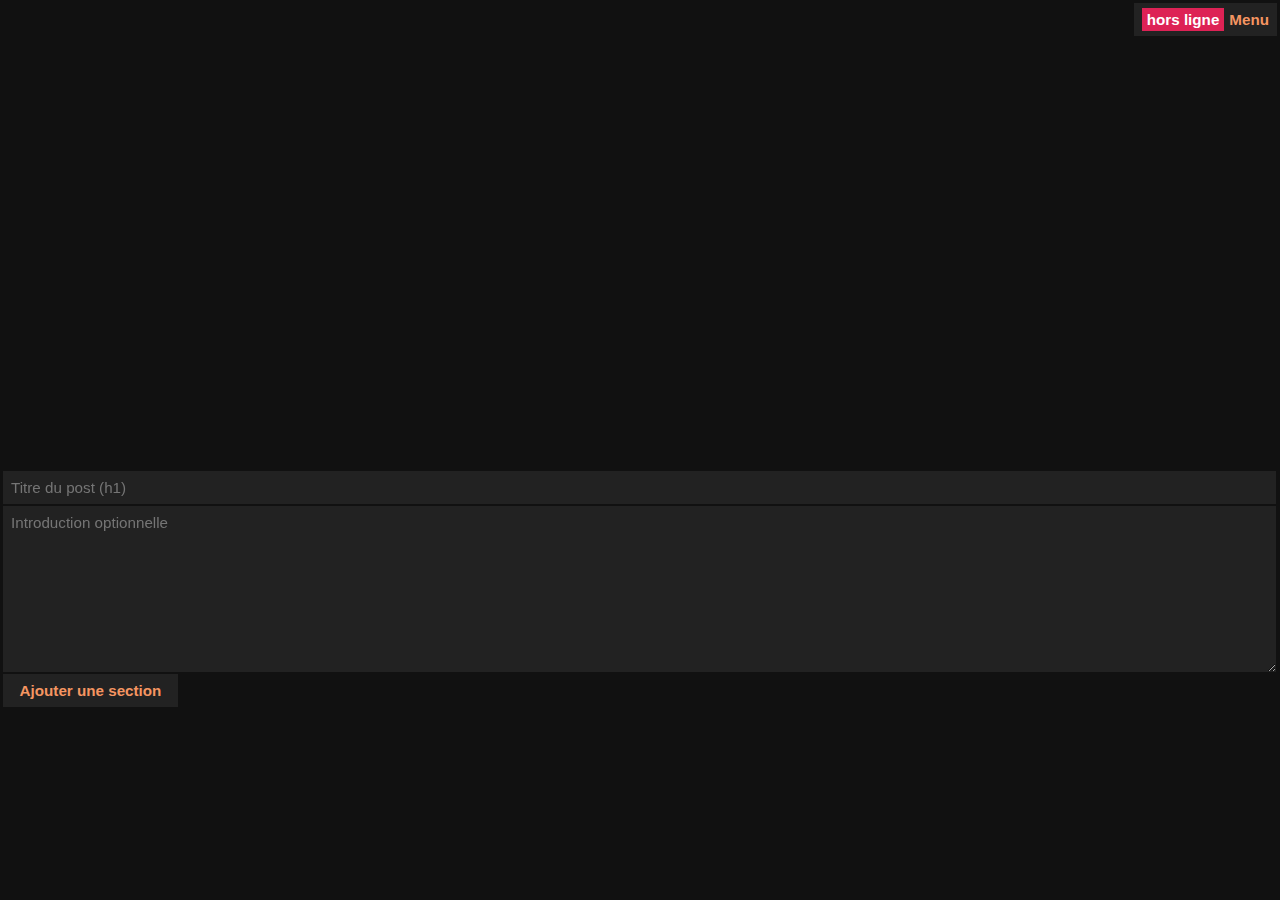
==== dev/index.html @ e963db6e "Split project into two directories, first for dev (sources), second for prod (mifinied)." ====
<!DOCTYPE html>
<html>
<head>
	<link rel="icon" href="./app/img/words-matter-favicon.png" />
	<link rel="stylesheet" type="text/css" href="./app/css/style.css" />
	<meta charset="utf-8" />
	<meta name="viewport" content="width=device-width, initial-scale=1.0, shrink-to-fit=no" />
	<title>WordsMatter</title>
</head>
<body id="text-matters" class="dark">
	<script src="./app/js/config.js"></script>
	<script src="./app/js/functions.js"></script>
	<script src="./app/js/start.js"></script>
</body><!-- comment -->
</html>
---- dev/app/css/style.css ----
/* main containers */

	body {
		align-items: center;
		background-color: var(--color3);
		display: flex;
		font-family: Arial, Helvetica, Liberation Sans, FreeSans, sans-serif;
		font-size: 0.95em;
		justify-content: center;
		margin: 0;
		position: fixed;
		width: 100%;
		--color1: #234;
		--color2: #F59561;
		--color4: #eee;
		--color3: #fff;
		--color5: #222;
	}
	.dark {
		--color1: #F59561;
		--color2: #234;
		--color3: #111;
		--color4: #222;
		--color5: #fff;
	}
	main {
		box-sizing: border-box;
		display: grid;
		gap: 2px;
		grid-template-rows: auto 1fr 1fr;
		max-width: 1280px;
		min-width: 360px;
		padding: 2px;
		width: 100%;
	}
	article {
		color: var(--color5);
		display: flex;
		flex-direction: column;
		overflow-y: scroll;
		padding-right: 1px;
		scroll-behavior: smooth;
	}
	article, textarea {
		scrollbar-color: var(--color1) var(--color4);
		scrollbar-width: thin;
	}
	#output {
		background-color: var(--color3);
		margin-left: 1px;
		padding: 0 10px;
	}

/* common */

	a { 
		color: var(--color1);
	}
	img {
		display: block;
		margin: auto;
		max-width: 100%;
	}
	figcaption { 
		text-align: center;
	}

/* dial */

	#dial {
		color: var(--color5);
		max-height: 85vh;
		max-width: 560px;
		overflow-y: auto;
		padding: 10px;
		position: absolute;
		width: 85%;
		z-index: 2;
	}
	#bt-close-dial {
		display: block;
		margin-left: auto;
	}
	.g::before {
		color: #8d2;
		content: "✔ ";
	}
	.b::before {
		color: #d25;
		content: "✘ ";
	}
	.a::before {
		color:#ffa500;
		content:  "!";
		font-weight: bold;
	}

/* navigation and interface */

	nav { 
		display: flex;
		justify-content: flex-end;
	}
	#bt-open-menu::before {
		color: #fff;
		content: "";
		margin-right: 5px;
		padding: 3px 5px;
	}
	#bt-open-menu::before {
		background-color: 	#d25;
		content:  "hors ligne";
	}
	#bt-open-menu.online::before {
		background-color: #8d2;
		content:  "en ligne";
	}
	#nav-container {
		background-color: var(--color3);
		position: fixed;
	}
	.input-section {
		display: grid;
		grid-template-areas:
		"title title title" 
		"but but content"
		"but but content"
		"but but content"
		"but but content"
		"but but content"
		"but but content";
		grid-template-columns: repeat(2, 40px) 1fr;
	}
	button, input, textarea, #label-open-file {
		background-color: var(--color4);
		border:  none;
		color: var(--color5);
		font-family: inherit;
		font-size: 1em;
		margin: 1px;
		padding: 8px;
	}
	button, #label-open-file  {
		color: var(--color1);
		font-weight: bold;
	}
	.draft::after {
		color: #ffa500;
		content:  " (brouillon)";
		font-weight: normal;
	}
	.release::after {
		color: #8d2;
		content:  " (publié)";
		font-weight: normal;
	}
	.nav-button {
		display: block;
		text-align: right;
		width: 250px;
	}
	 #label-open-file {
	 	width: initial;
	 }
	.disabled {
	 	display: none;
	}
	#input-open-file {		
		display: block;
		height: 34px;
		margin: -8px 0 0 -8px;
		opacity: 0;
		padding: 0;
		position: absolute;
		width: 250px;
	}
	#posts-list button {
		text-align: left;
	}
	#posts-list {
		padding-left: 0;
		display: grid;
	}
	#posts-list li {
		display: flex;
	}
	button:not(.danger):hover, #label-open-file:hover { 
		background-color: var(--color1);
		color: var(--color4);
	}
	.dark button:not(.danger):hover, .dark #label-open-file:hover { 
		background-color: var(--color2);
		color: var(--color1);
	}
	.danger {
		background-color: #f33;
		color: #fff;
		opacity: 0.85;
	}
	.danger:hover {
		opacity: 1;
	}
	#bt-add-section {
		width: 175px;
	}
	textarea {
		grid-area: content;
		min-height: 150px; 
		resize: vertical;
	}
	section input { 
		grid-area: title;
	}
	article label {
		left: -9999px;
		position: absolute;
	}
	#dial label, #dial input, #dial textarea {
		display: block;
		margin: 10px 0;
		width:  100%;
		box-sizing: border-box;
	}
	#raw-data {
		color: var(--color1);
	}
	.hidden { 
		transform: scale(0);
	}

/* media queries */

	@media screen and (min-width: 768px) {
	
		#bt-set-width {
			display: block !important;
		}
	
	}
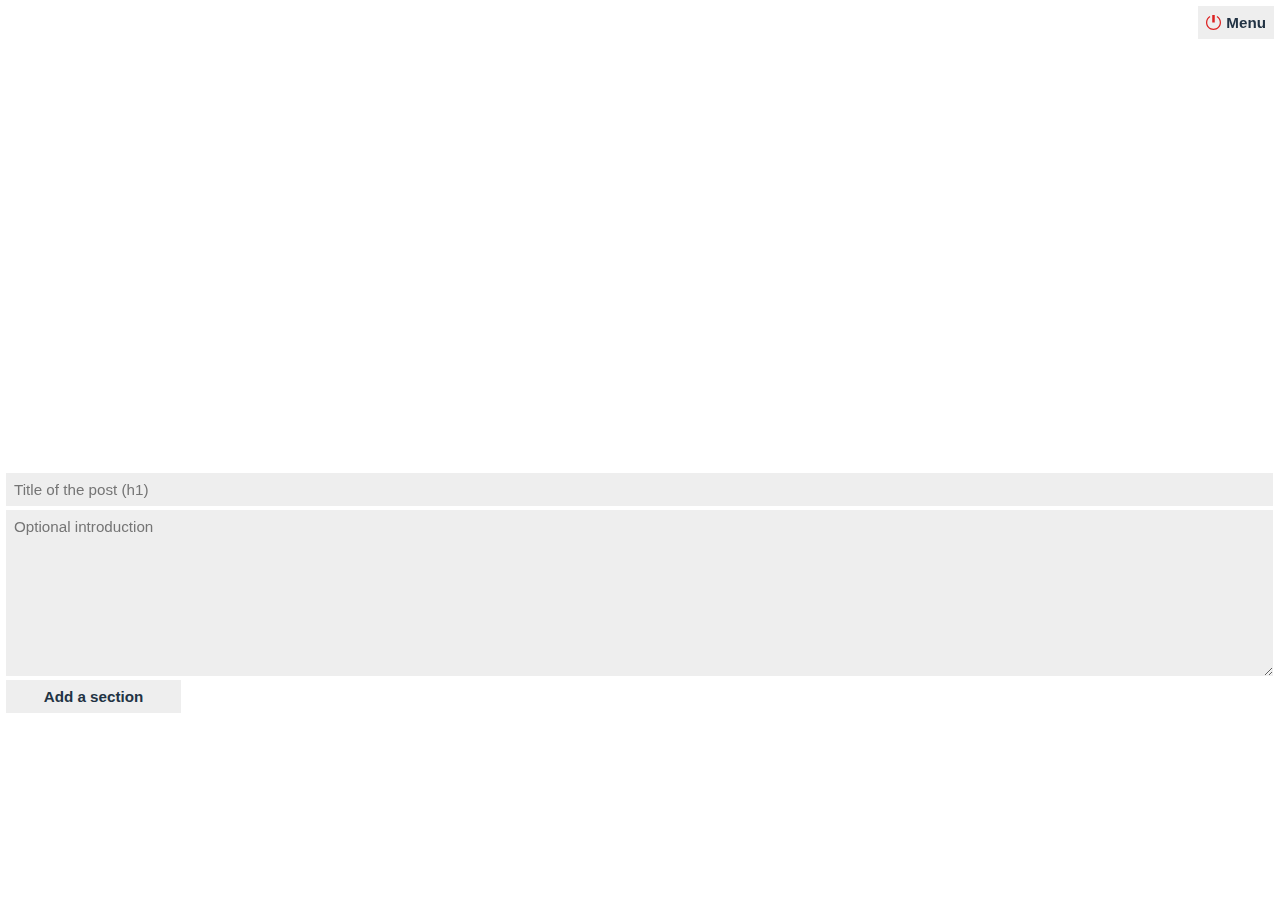
==== commit c36ecf2c: "Add auto restore width pref when WordsMatter is reloaded." ====
--- a/dev/index.html
+++ b/dev/index.html
@@ -7,7 +7,7 @@
 	<meta name="viewport" content="width=device-width, initial-scale=1.0, shrink-to-fit=no" />
 	<title>WordsMatter</title>
 </head>
-<body id="text-matters" class="dark">
+<body id="text-matters">
 	<script src="./app/js/config.js"></script>
 	<script src="./app/js/functions.js"></script>
 	<script src="./app/js/start.js"></script>
--- a/dev/app/css/style.css
+++ b/dev/app/css/style.css
@@ -1,124 +1,195 @@
-/* main containers */
+/* --- main containers --- */
 
 	body {
+		--bad-color: #d22;
+		--color1: #234;
+		--color2: #F59561;
+		--color3: #fff;
+		--color4: #eee;
+		--color5: #222;
+		--good-color: #282;
 		align-items: center;
 		background-color: var(--color3);
-		display: flex;
-		font-family: Arial, Helvetica, Liberation Sans, FreeSans, sans-serif;
+		color: var(--color5);
+		display: flex;
+		font-family: "Arial", "Helvetica", "Liberation Sans", "FreeSans", "sans-serif";
 		font-size: 0.95em;
 		justify-content: center;
 		margin: 0;
 		position: fixed;
 		width: 100%;
-		--color1: #234;
-		--color2: #F59561;
-		--color4: #eee;
-		--color3: #fff;
-		--color5: #222;
-	}
+	}
+	
+	/* Overwrite color scheme. Applied on body. */
 	.dark {
+		--bad-color: #f33;
 		--color1: #F59561;
 		--color2: #234;
 		--color3: #111;
 		--color4: #222;
 		--color5: #fff;
-	}
+		--good-color: #3f3;
+	}
+
+	/* Hide unusable features. Applied on body. */
+	.online-required, .ws-require {
+		display: none !important;
+	}
+
+	/* Reveal usable features. Applied on elements. */
+	.online .online-required, .ws-available .ws-required {
+		display: block !important;
+	}
+
 	main {
 		box-sizing: border-box;
 		display: grid;
 		gap: 2px;
 		grid-template-rows: auto 1fr 1fr;
-		max-width: 1280px;
 		min-width: 360px;
-		padding: 2px;
+		padding: 1px;
 		width: 100%;
 	}
+
+	/* Limit width. Applied on main. */
+	.mw360 { max-width: 360px; }
+	.mw540 { max-width: 540px; }
+	.mw768 { max-width: 768px; }
+	.mw1024 { max-width: 1024px; }
+	.mw1280 { max-width: 1280px; }
+	
+
 	article {
-		color: var(--color5);
 		display: flex;
 		flex-direction: column;
 		overflow-y: scroll;
 		padding-right: 1px;
 		scroll-behavior: smooth;
 	}
-	article, textarea {
+	
+	article, 
+	textarea {
 		scrollbar-color: var(--color1) var(--color4);
 		scrollbar-width: thin;
 	}
+
 	#output {
 		background-color: var(--color3);
 		margin-left: 1px;
 		padding: 0 10px;
 	}
 
-/* common */
+/* --- shared --- */
 
 	a { 
 		color: var(--color1);
 	}
+
 	img {
 		display: block;
 		margin: auto;
-		max-width: 100%;
-	}
+		width: 100%;
+	}
+
 	figcaption { 
 		text-align: center;
 	}
 
-/* dial */
+/* --- notice (simple message) --- */
+
+	#notice {
+		background-color: var(--color3);
+		box-sizing: border-box;
+		font-weight: bold;
+		left: 0;
+		margin: 0;
+		padding: 10px;
+		position: fixed;
+		right: 0;
+		text-align: center;
+		top: 0;
+		transform: translateY(-300px);
+		transition: transform 0.275s ease;
+		z-index: 2;
+	}
+
+	#notice.visible { 
+		transform: initial;
+	}
+
+	/* Positive messages. */
+	#notice.good::before {
+		color: var(--good-color);
+		content: "✔ ";
+	}
+
+	/* Negative messages. */
+	#notice.bad::before {
+		color: var(--bad-color);
+		content: "✘ ";
+	}
+
+/* --- dial (action required) --- */
 
 	#dial {
 		color: var(--color5);
 		max-height: 85vh;
-		max-width: 560px;
+		max-width: 500px;
 		overflow-y: auto;
 		padding: 10px;
 		position: absolute;
+		transform: scale(0);
 		width: 85%;
 		z-index: 2;
 	}
-	#bt-close-dial {
+
+	#dial.visible { 
+		transform: initial;
+	}
+
+	#dial>div {
+		border-top: solid 1px var(--color1);
+		margin-top: 10px;
+	}
+
+	#dial>button {
 		display: block;
 		margin-left: auto;
 	}
-	.g::before {
-		color: #8d2;
-		content: "✔ ";
-	}
-	.b::before {
-		color: #d25;
-		content: "✘ ";
-	}
-	.a::before {
-		color:#ffa500;
-		content:  "!";
-		font-weight: bold;
-	}
-
-/* navigation and interface */
+
+/* --- navigation and interface --- */
 
 	nav { 
 		display: flex;
 		justify-content: flex-end;
 	}
-	#bt-open-menu::before {
-		color: #fff;
-		content: "";
+
+	#bt-open-menu {
+		display: flex;
+		align-items: center;
+		fill: var(--bad-color);
+	}
+
+	.online #bt-open-menu { 
+		fill: var(--good-color);
+	}
+
+	#bt-open-menu svg {
+		fill: inherit;
 		margin-right: 5px;
-		padding: 3px 5px;
-	}
-	#bt-open-menu::before {
-		background-color: 	#d25;
-		content:  "hors ligne";
-	}
-	#bt-open-menu.online::before {
-		background-color: #8d2;
-		content:  "en ligne";
-	}
+		width: 15px;
+	}
+
 	#nav-container {
 		background-color: var(--color3);
 		position: fixed;
-	}
+		transform: scale(0);
+	}
+
+	.visible #nav-container {
+		transform: initial;
+	}
+
 	.input-section {
 		display: grid;
 		grid-template-areas:
@@ -131,7 +202,11 @@
 		"but but content";
 		grid-template-columns: repeat(2, 40px) 1fr;
 	}
-	button, input, textarea, #label-open-file {
+
+	button, 
+	input, 
+	textarea, 
+	#label-open-file {
 		background-color: var(--color4);
 		border:  none;
 		color: var(--color5);
@@ -140,31 +215,36 @@
 		margin: 1px;
 		padding: 8px;
 	}
-	button, #label-open-file  {
+
+	button, 
+	#label-open-file  {
 		color: var(--color1);
+		cursor: pointer;
 		font-weight: bold;
 	}
+
 	.draft::after {
 		color: #ffa500;
 		content:  " (brouillon)";
 		font-weight: normal;
 	}
+
 	.release::after {
-		color: #8d2;
+		color: var(--good-color);
 		content:  " (publié)";
 		font-weight: normal;
 	}
+
 	.nav-button {
 		display: block;
 		text-align: right;
 		width: 250px;
 	}
-	 #label-open-file {
-	 	width: initial;
-	 }
-	.disabled {
-	 	display: none;
-	}
+
+	#label-open-file {
+		width: initial;
+	}
+
 	#input-open-file {		
 		display: block;
 		height: 34px;
@@ -172,42 +252,55 @@
 		opacity: 0;
 		padding: 0;
 		position: absolute;
+		top: -45px;
 		width: 250px;
 	}
+
 	#posts-list button {
 		text-align: left;
 	}
+
 	#posts-list {
 		padding-left: 0;
 		display: grid;
 	}
+
 	#posts-list li {
 		display: flex;
 	}
-	button:not(.danger):hover, #label-open-file:hover { 
+
+	button:not(.danger):hover, 
+	#label-open-file:hover { 
 		background-color: var(--color1);
 		color: var(--color4);
 	}
-	.dark button:not(.danger):hover, .dark #label-open-file:hover { 
+
+	.dark button:not(.danger):hover, 
+	.dark #label-open-file:hover { 
 		background-color: var(--color2);
 		color: var(--color1);
 	}
+	
 	.danger {
-		background-color: #f33;
+		background-color: var(--bad-color);
 		color: #fff;
 		opacity: 0.85;
 	}
+
 	.danger:hover {
 		opacity: 1;
 	}
+
 	#bt-add-section {
 		width: 175px;
 	}
+
 	textarea {
 		grid-area: content;
 		min-height: 150px; 
 		resize: vertical;
 	}
+
 	section input { 
 		grid-area: title;
 	}
@@ -215,25 +308,43 @@
 		left: -9999px;
 		position: absolute;
 	}
-	#dial label, #dial input, #dial textarea {
+
+	#dial label, 
+	#dial input, 
+	#dial textarea {
 		display: block;
 		margin: 10px 0;
 		width:  100%;
 		box-sizing: border-box;
 	}
+
 	#raw-data {
 		color: var(--color1);
 	}
-	.hidden { 
+
+	#dial .hidden { 
 		transform: scale(0);
 	}
 
-/* media queries */
+/* --- media queries --- */
+
+	@media screen and (max-width: 768px) {
+		#bt-set-width {
+			display: none;
+		}
+	}
 
 	@media screen and (min-width: 768px) {
-	
+		main {
+			padding: 4px;
+		}
+		button, 
+		input, 
+		textarea, 
+		#label-open-file {
+			margin: 2px
+		}
 		#bt-set-width {
-			display: block !important;
+			display: block;
 		}
-	
 	}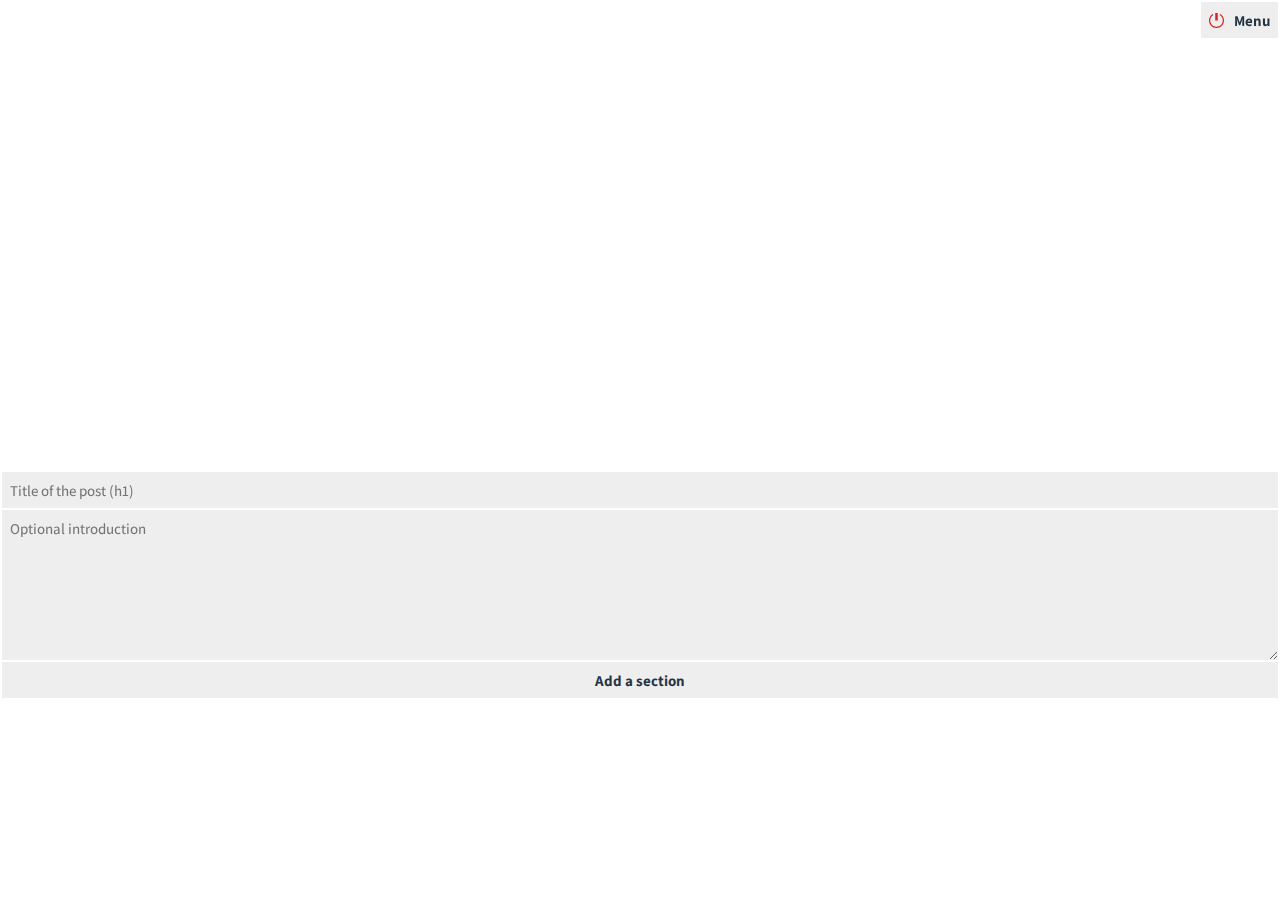
==== commit 73b2da5c: "Add custom fonts. CSS refactored. UI modified. Button Awebsome added." ====
--- a/dev/index.html
+++ b/dev/index.html
@@ -11,5 +11,5 @@
 	<script src="./app/js/config.js"></script>
 	<script src="./app/js/functions.js"></script>
 	<script src="./app/js/start.js"></script>
-</body><!-- comment -->
+</body>
 </html>--- a/dev/app/css/style.css
+++ b/dev/app/css/style.css
@@ -1,194 +1,331 @@
-/* --- main containers --- */
-
-	body {
-		--bad-color: #d22;
-		--color1: #234;
-		--color2: #F59561;
-		--color3: #fff;
-		--color4: #eee;
-		--color5: #222;
-		--good-color: #282;
-		align-items: center;
-		background-color: var(--color3);
+/* --- resources --- */
+
+	@font-face {
+		font-display: swap;
+		font-family: "Assistant";
+		src: url("../fonts/Assistant-Medium.woff2") format('woff2');
+	}
+
+	@font-face {
+		font-display: swap;
+		font-family: "Assistant";
+		src: url("../fonts/Assistant-Bold.woff2") format('woff2');
+		font-weight: bold;
+	}
+
+/* --- commons --- */
+
+	img {
+		display: block;
+		margin: auto;
+		width: 100%;
+	}
+
+	figcaption { 
+		text-align: center; 
+	}
+
+	a { 
+		color: var(--color1);
+	}
+
+	button, input, textarea, #label-open-file {
+		background-color: var(--color4);
+		border: none;
+		box-sizing: border-box;
 		color: var(--color5);
-		display: flex;
-		font-family: "Arial", "Helvetica", "Liberation Sans", "FreeSans", "sans-serif";
-		font-size: 0.95em;
-		justify-content: center;
-		margin: 0;
-		position: fixed;
-		width: 100%;
-	}
-	
-	/* Overwrite color scheme. Applied on body. */
-	.dark {
-		--bad-color: #f33;
-		--color1: #F59561;
-		--color2: #234;
-		--color3: #111;
-		--color4: #222;
-		--color5: #fff;
-		--good-color: #3f3;
-	}
-
-	/* Hide unusable features. Applied on body. */
-	.online-required, .ws-require {
-		display: none !important;
-	}
-
-	/* Reveal usable features. Applied on elements. */
-	.online .online-required, .ws-available .ws-required {
-		display: block !important;
-	}
-
-	main {
-		box-sizing: border-box;
-		display: grid;
-		gap: 2px;
-		grid-template-rows: auto 1fr 1fr;
-		min-width: 360px;
-		padding: 1px;
-		width: 100%;
-	}
-
-	/* Limit width. Applied on main. */
-	.mw360 { max-width: 360px; }
-	.mw540 { max-width: 540px; }
-	.mw768 { max-width: 768px; }
-	.mw1024 { max-width: 1024px; }
-	.mw1280 { max-width: 1280px; }
-	
+		font-family: "Assistant", sans-serif;
+		font-size: 1em;
+		margin: 1px;
+		padding: 8px;
+	}
+
+	button, #label-open-file {
+		color: var(--color1);
+		cursor: pointer;
+		font-weight: bold;
+	}
+
+	.danger {	
+		background-color: var(--bad-color);
+		color: #fff;
+	}
+
+	button:hover, #label-open-file:hover { 
+		opacity: 0.75;
+	}
+
+/* --- body --- */
+
+	/* body | body */
+
+		body {
+			--bad-color: #d22;
+			--color1: #234;
+			--color2: #F59561;
+			--color3: #fff;
+			--color4: #eee;
+			--color5: #222;
+			--good-color: #282;
+			align-items: center;
+			background-color: var(--color3);
+			color: var(--color5);
+			display: flex;
+			font-family: "Assistant", sans-serif;
+			font-size: 0.95em;
+			justify-content: center;
+			margin: 0;
+			position: fixed;
+			width: 100%;
+		}
+	
+	/* body | overwrite color scheme */
+	
+		.dark {
+			--bad-color: #f33;
+			--color1: #F59561;
+			--color2: #234;
+			--color3: #111;
+			--color4: #222;
+			--color5: #fff;
+			--good-color: #3f3;
+		}
+
+	/* body | hide unusable features. Applied on elements */
+	
+		.serv-required, .ws-require {
+			display: none !important;
+		}
+
+	/* body | reveal usable features. Applied on body and elements */
+	
+		.serv-available .serv-required, .ws-available .ws-required {
+			display: grid !important;
+		}
+
+/* --- main --- */
+
+	/* main | body */
+
+		main {
+			box-sizing: border-box;
+			display: grid;
+			gap: 2px;
+			grid-template-rows: auto 1fr 1fr;
+			min-width: 360px;
+			padding: 1px;
+			max-width: 100%;
+			transition: max-width 0.25s ease, grid-template-rows 0.25s ease;
+			width: 100%;
+		}
+
+	/* main | limit max width */
+
+		.mw1024 { max-width: 1024px; }
+		.mw1280 { max-width: 1280px; }
+		.mw360 { max-width: 360px; }
+		.mw540 { max-width: 540px; }
+		.mw768 { max-width: 768px; }
+
+/* --- nav --- */
+
+	/* nav | body */
+	
+		nav { 
+			display: flex;
+			justify-content: flex-end;
+		}
+
+		nav > div {
+			background-color: var(--color3);
+			position: fixed;
+			transform: scale(0);
+			transition: transform 0.25s ease;
+			transform-origin: top right;
+		}
+
+		nav.visible > div {
+			transform: initial;
+		}
+
+	/* nav | symbols preceding buttons */
+	
+		.nav-button span {
+			text-align: center;
+			color: var(--color5);
+			font-size: 1.25em;
+			font-weight: normal;
+		}
+
+	/* nav | buttons */
+	
+		.nav-button, #label-open-file {
+			align-items: center;
+			display: grid;
+			gap: 5px;
+			grid-template-columns: 30px auto;
+			text-align: left;
+			width: 320px;
+		}
+
+	/* nav | "Menu" button */
+	
+		nav > button {
+			display: flex;
+			align-items: center;
+		}
+
+		nav svg {
+			fill: var(--bad-color);
+			margin-right: 10px;
+			width: 15px;
+		}
+
+		.serv-available nav svg {
+			fill: var(--good-color);
+		}
+
+	/* nav | "button" import from file */
+
+		nav input {		
+			position: absolute;
+			top: -100vh;
+		}
+
+	/* nav | button Awebsome */
+	
+		.nav-button:last-of-type {
+			font-weight: normal;
+			gap: 10px;
+			grid-template-columns: 75px auto;
+			line-height: 20px;
+		}
+
+/* --- article --- */
 
 	article {
 		display: flex;
 		flex-direction: column;
-		overflow-y: scroll;
-		padding-right: 1px;
+		overflow-y: auto;
 		scroll-behavior: smooth;
-	}
-	
-	article, 
-	textarea {
 		scrollbar-color: var(--color1) var(--color4);
 		scrollbar-width: thin;
 	}
-
+	
 	#output {
 		background-color: var(--color3);
 		margin-left: 1px;
 		padding: 0 10px;
 	}
 
-/* --- shared --- */
-
-	a { 
-		color: var(--color1);
-	}
-
-	img {
-		display: block;
-		margin: auto;
-		width: 100%;
-	}
-
-	figcaption { 
-		text-align: center;
-	}
-
-/* --- notice (simple message) --- */
-
-	#notice {
-		background-color: var(--color3);
-		box-sizing: border-box;
-		font-weight: bold;
-		left: 0;
-		margin: 0;
-		padding: 10px;
-		position: fixed;
-		right: 0;
-		text-align: center;
-		top: 0;
-		transform: translateY(-300px);
-		transition: transform 0.275s ease;
-		z-index: 2;
-	}
-
-	#notice.visible { 
-		transform: initial;
-	}
-
-	/* Positive messages. */
-	#notice.good::before {
-		color: var(--good-color);
-		content: "✔ ";
-	}
-
-	/* Negative messages. */
-	#notice.bad::before {
-		color: var(--bad-color);
-		content: "✘ ";
-	}
-
-/* --- dial (action required) --- */
-
-	#dial {
-		color: var(--color5);
-		max-height: 85vh;
-		max-width: 500px;
-		overflow-y: auto;
-		padding: 10px;
-		position: absolute;
-		transform: scale(0);
-		width: 85%;
-		z-index: 2;
-	}
-
-	#dial.visible { 
-		transform: initial;
-	}
-
-	#dial>div {
-		border-top: solid 1px var(--color1);
-		margin-top: 10px;
-	}
-
-	#dial>button {
-		display: block;
-		margin-left: auto;
-	}
-
-/* --- navigation and interface --- */
-
-	nav { 
-		display: flex;
-		justify-content: flex-end;
-	}
-
-	#bt-open-menu {
-		display: flex;
-		align-items: center;
-		fill: var(--bad-color);
-	}
-
-	.online #bt-open-menu { 
-		fill: var(--good-color);
-	}
-
-	#bt-open-menu svg {
-		fill: inherit;
-		margin-right: 5px;
-		width: 15px;
-	}
-
-	#nav-container {
-		background-color: var(--color3);
-		position: fixed;
-		transform: scale(0);
-	}
-
-	.visible #nav-container {
-		transform: initial;
-	}
+/* --- #notice (simple message, no action required) --- */
+
+	/* #notice | body */
+
+		#notice {
+			background-color: var(--color3);
+			box-sizing: border-box;
+			font-weight: bold;
+			left: 0;
+			margin: 0;
+			padding: 10px;
+			position: fixed;
+			right: 0;
+			text-align: center;
+			top: 0;
+			transform: translateY(-300px);
+			transition: transform 0.25s ease;
+			z-index: 2;
+		}
+
+		#notice.visible { 
+			transform: initial;
+		}
+
+	/* #notice | positive messages */
+
+		#notice.good::before {
+			color: var(--good-color);
+			content: "✔ ";
+		}
+
+	/* #notice | negative messages */
+	
+		#notice.bad::before {
+			color: var(--bad-color);
+			content: "✘ ";
+		}
+
+/* --- #dial (advanced message, requiring user action) --- */
+
+	/* #dial | body */
+	
+		#dial {
+			color: var(--color5);
+			max-height: 85vh;
+			max-width: 500px;
+			overflow-y: auto;
+			padding: 10px;
+			position: absolute;
+			transform: scale(0);
+			width: 85%;
+			z-index: 2;
+		}
+
+		#dial.visible { 
+			transform: initial;
+		}
+
+		#dial>div {
+			border-top: solid 1px var(--color1);
+			margin-top: 10px;
+		}
+
+	/* #dial | close button */
+
+		#dial > button {
+			display: block;
+			margin-left: auto;
+		}
+
+	/* #dial | interactive elements */
+	
+		#dial label, #dial input, #dial textarea {
+			display: block;
+			margin: 10px 0;
+			width:  100%;
+			box-sizing: border-box;
+		}
+
+	/* #dial | list of available posts for edition */
+	
+		#dial ul {
+			padding-left: 10px;
+			list-style-type: none;		
+		}
+
+		#dial li {
+			display: grid;
+			grid-template-columns: 30px 1fr;
+		}
+
+		#dial li button:last-child {
+			text-align: left;		
+		}
+
+		.private, .published {
+			font-weight: normal;
+			font-size: 0.85em;
+		}
+
+		.private { 
+			color: var(--bad-color);
+		}
+		.published {
+			color: var(--good-color);
+		}
+
+/* --- #input --- */
 
 	.input-section {
 		display: grid;
@@ -202,149 +339,38 @@
 		"but but content";
 		grid-template-columns: repeat(2, 40px) 1fr;
 	}
-
-	button, 
-	input, 
-	textarea, 
-	#label-open-file {
-		background-color: var(--color4);
-		border:  none;
-		color: var(--color5);
-		font-family: inherit;
-		font-size: 1em;
-		margin: 1px;
-		padding: 8px;
-	}
-
-	button, 
-	#label-open-file  {
-		color: var(--color1);
-		cursor: pointer;
-		font-weight: bold;
-	}
-
-	.draft::after {
-		color: #ffa500;
-		content:  " (brouillon)";
-		font-weight: normal;
-	}
-
-	.release::after {
-		color: var(--good-color);
-		content:  " (publié)";
-		font-weight: normal;
-	}
-
-	.nav-button {
-		display: block;
-		text-align: right;
-		width: 250px;
-	}
-
-	#label-open-file {
-		width: initial;
-	}
-
-	#input-open-file {		
-		display: block;
-		height: 34px;
-		margin: -8px 0 0 -8px;
-		opacity: 0;
-		padding: 0;
+	
+	#input label {
+		left: -9999px;
 		position: absolute;
-		top: -45px;
-		width: 250px;
-	}
-
-	#posts-list button {
-		text-align: left;
-	}
-
-	#posts-list {
-		padding-left: 0;
-		display: grid;
-	}
-
-	#posts-list li {
-		display: flex;
-	}
-
-	button:not(.danger):hover, 
-	#label-open-file:hover { 
-		background-color: var(--color1);
-		color: var(--color4);
-	}
-
-	.dark button:not(.danger):hover, 
-	.dark #label-open-file:hover { 
-		background-color: var(--color2);
-		color: var(--color1);
-	}
-	
-	.danger {
-		background-color: var(--bad-color);
-		color: #fff;
-		opacity: 0.85;
-	}
-
-	.danger:hover {
-		opacity: 1;
-	}
-
-	#bt-add-section {
-		width: 175px;
+	}
+
+	#input input { 
+		grid-area: title;
 	}
 
 	textarea {
 		grid-area: content;
 		min-height: 150px; 
 		resize: vertical;
-	}
-
-	section input { 
-		grid-area: title;
-	}
-	article label {
-		left: -9999px;
-		position: absolute;
-	}
-
-	#dial label, 
-	#dial input, 
-	#dial textarea {
-		display: block;
-		margin: 10px 0;
-		width:  100%;
-		box-sizing: border-box;
-	}
-
-	#raw-data {
-		color: var(--color1);
-	}
-
-	#dial .hidden { 
-		transform: scale(0);
-	}
-
-/* --- media queries --- */
+		scrollbar-color: var(--color1) var(--color4);
+		scrollbar-width: thin;
+	}
+
+/* --- responsive --- */
 
 	@media screen and (max-width: 768px) {
+		
 		#bt-set-width {
 			display: none;
 		}
+
 	}
 
 	@media screen and (min-width: 768px) {
-		main {
-			padding: 4px;
-		}
-		button, 
-		input, 
-		textarea, 
-		#label-open-file {
-			margin: 2px
-		}
+		
 		#bt-set-width {
-			display: block;
-		}
+			display: grid;
+		}
+
 	}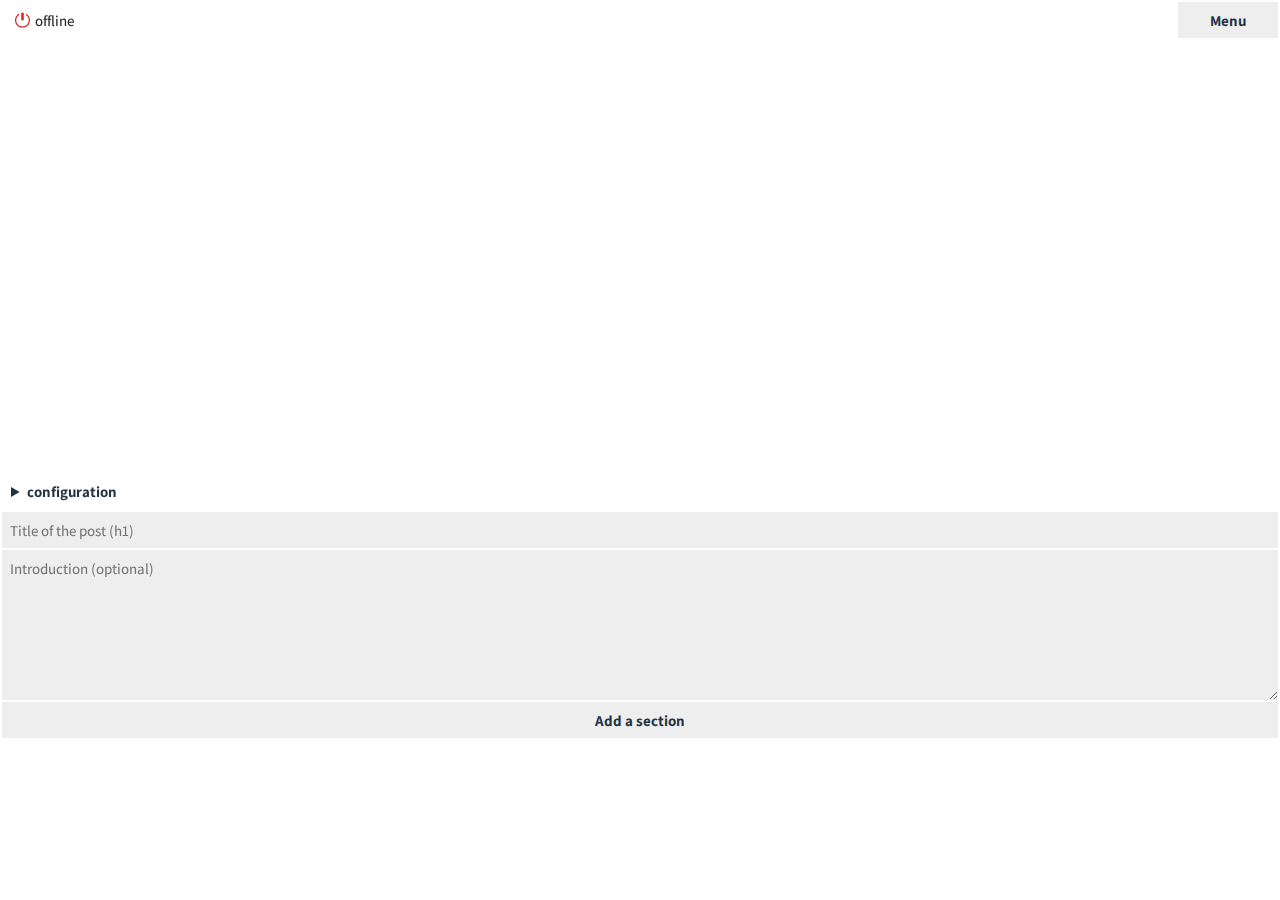
==== commit 5667ebf9: "Remove useless id." ====
--- a/dev/index.html
+++ b/dev/index.html
@@ -7,7 +7,7 @@
 	<meta name="viewport" content="width=device-width, initial-scale=1.0, shrink-to-fit=no" />
 	<title>WordsMatter</title>
 </head>
-<body id="text-matters">
+<body>
 	<script src="./app/js/config.js"></script>
 	<script src="./app/js/functions.js"></script>
 	<script src="./app/js/start.js"></script>
--- a/dev/app/css/style.css
+++ b/dev/app/css/style.css
@@ -34,7 +34,7 @@
 		border: none;
 		box-sizing: border-box;
 		color: var(--color5);
-		font-family: "Assistant", sans-serif;
+		font-family: inherit;
 		font-size: 1em;
 		margin: 1px;
 		padding: 8px;
@@ -115,7 +115,6 @@
 			min-width: 360px;
 			padding: 1px;
 			max-width: 100%;
-			transition: max-width 0.25s ease, grid-template-rows 0.25s ease;
 			width: 100%;
 		}
 
@@ -139,9 +138,7 @@
 		nav > div {
 			background-color: var(--color3);
 			position: fixed;
-			transform: scale(0);
-			transition: transform 0.25s ease;
-			transform-origin: top right;
+			transform: scale(0);;
 		}
 
 		nav.visible > div {
@@ -173,16 +170,7 @@
 		nav > button {
 			display: flex;
 			align-items: center;
-		}
-
-		nav svg {
-			fill: var(--bad-color);
-			margin-right: 10px;
-			width: 15px;
-		}
-
-		.serv-available nav svg {
-			fill: var(--good-color);
+			padding: 8px 32px;
 		}
 
 	/* nav | "button" import from file */
@@ -197,8 +185,41 @@
 		.nav-button:last-of-type {
 			font-weight: normal;
 			gap: 10px;
-			grid-template-columns: 75px auto;
+			grid-template-columns: 50px auto;
 			line-height: 20px;
+		}
+
+/* --- status (show if connected or not to the API) --- */
+
+	/* status | body */
+	
+		#status {
+			position: fixed;
+			display: flex;
+			top: -5px;
+			left: 15px;
+		}
+
+	/* status | offline */
+
+		#status svg {
+			fill: var(--bad-color);
+			margin-right: 5px;
+			width: 15px;
+		}
+
+		.online, .serv-available .offline {
+			display: none;
+		}
+		
+	/* status | online */
+
+		.serv-available .online {
+			display: block;
+		}
+
+		.serv-available #status svg {
+			fill: var(--good-color);
 		}
 
 /* --- article --- */
@@ -327,35 +348,70 @@
 
 /* --- #input --- */
 
-	.input-section {
-		display: grid;
-		grid-template-areas:
-		"title title title" 
-		"but but content"
-		"but but content"
-		"but but content"
-		"but but content"
-		"but but content"
-		"but but content";
-		grid-template-columns: repeat(2, 40px) 1fr;
-	}
-	
-	#input label {
-		left: -9999px;
-		position: absolute;
-	}
-
-	#input input { 
-		grid-area: title;
-	}
-
-	textarea {
-		grid-area: content;
-		min-height: 150px; 
-		resize: vertical;
-		scrollbar-color: var(--color1) var(--color4);
-		scrollbar-width: thin;
-	}
+	/* --- #input | configuration --- */
+
+		.in-config {
+			padding: 10px;
+		}
+
+		.in-config summary {
+			font-weight: bold;
+			color: var(--color1);
+		}
+
+		.in-config label {
+			display: block;
+			margin: 15px 10px 10px 10px;
+		}
+		
+		.in-config label:last-child {
+			display: flex;
+			flex-direction: row-reverse;
+			justify-content: start;
+		}
+
+		.in-config input {
+			display: block;
+			margin-right: 5px;
+			max-width: 125px;
+		}
+
+	/* --- #input | content --- */
+
+		.in-content {
+			display: flex;
+			flex-direction: column;
+		}
+
+		.in-section {
+			display: grid;
+			grid-template-areas:
+			"title title title" 
+			"but but content"
+			"but but content"
+			"but but content"
+			"but but content"
+			"but but content"
+			"but but content";
+			grid-template-columns: repeat(2, 40px) 1fr;
+		}
+
+		.in-content input { /* Target input for h1 and h2 */
+			grid-area: title;
+		}
+
+		.in-content textarea {
+			grid-area: content;
+			min-height: 150px; 
+			resize: vertical;
+			scrollbar-color: var(--color1) var(--color4);
+			scrollbar-width: thin;
+		}
+
+		.in-content label {
+			left: -9999px;
+			position: absolute;
+		}
 
 /* --- responsive --- */
 
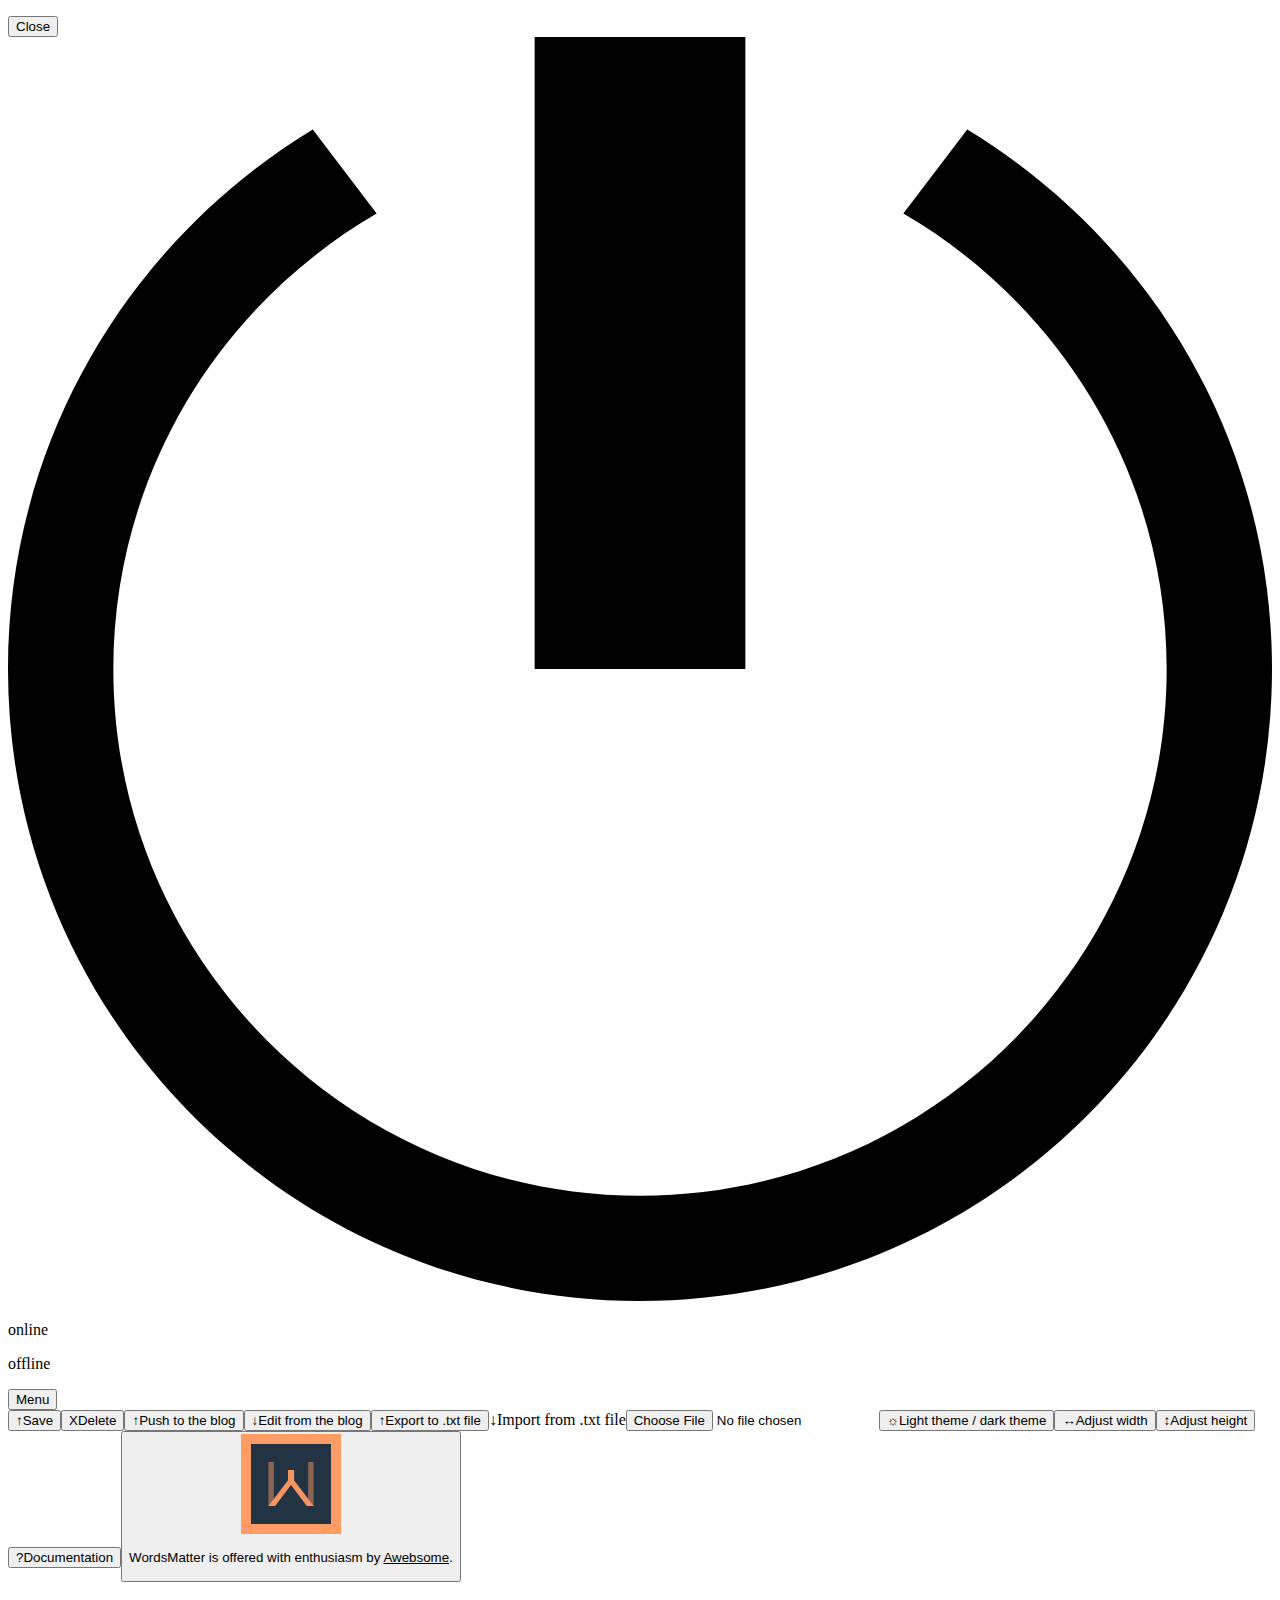
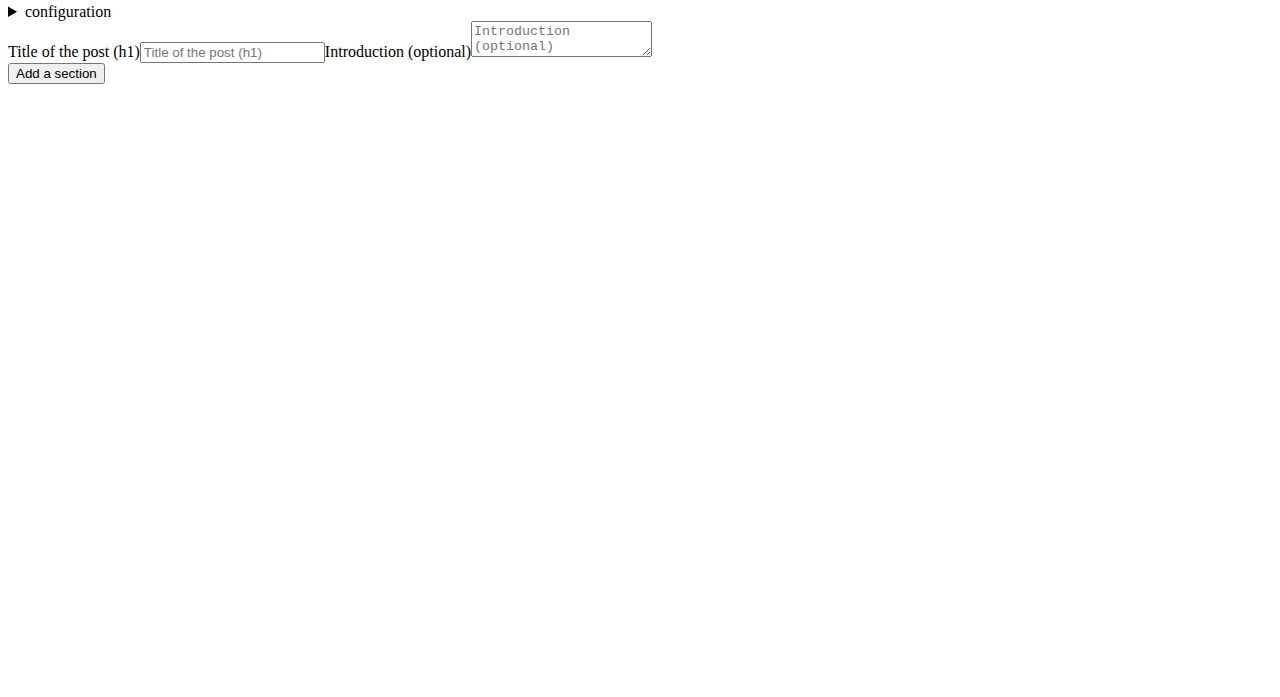
==== commit 1a98fcd5: "Add a ready-to-use custom.css file for previewing output styles in the application." ====
--- a/dev/index.html
+++ b/dev/index.html
@@ -2,7 +2,8 @@
 <html>
 <head>
 	<link rel="icon" href="./app/img/words-matter-favicon.png" />
-	<link rel="stylesheet" type="text/css" href="./app/css/style.css" />
+	<link rel="stylesheet" type="text/css" href="./app/css/app.css" />
+	<link rel="stylesheet" type="text/css" href="./app/css/custom.css" />
 	<meta charset="utf-8" />
 	<meta name="viewport" content="width=device-width, initial-scale=1.0, shrink-to-fit=no" />
 	<title>WordsMatter</title>
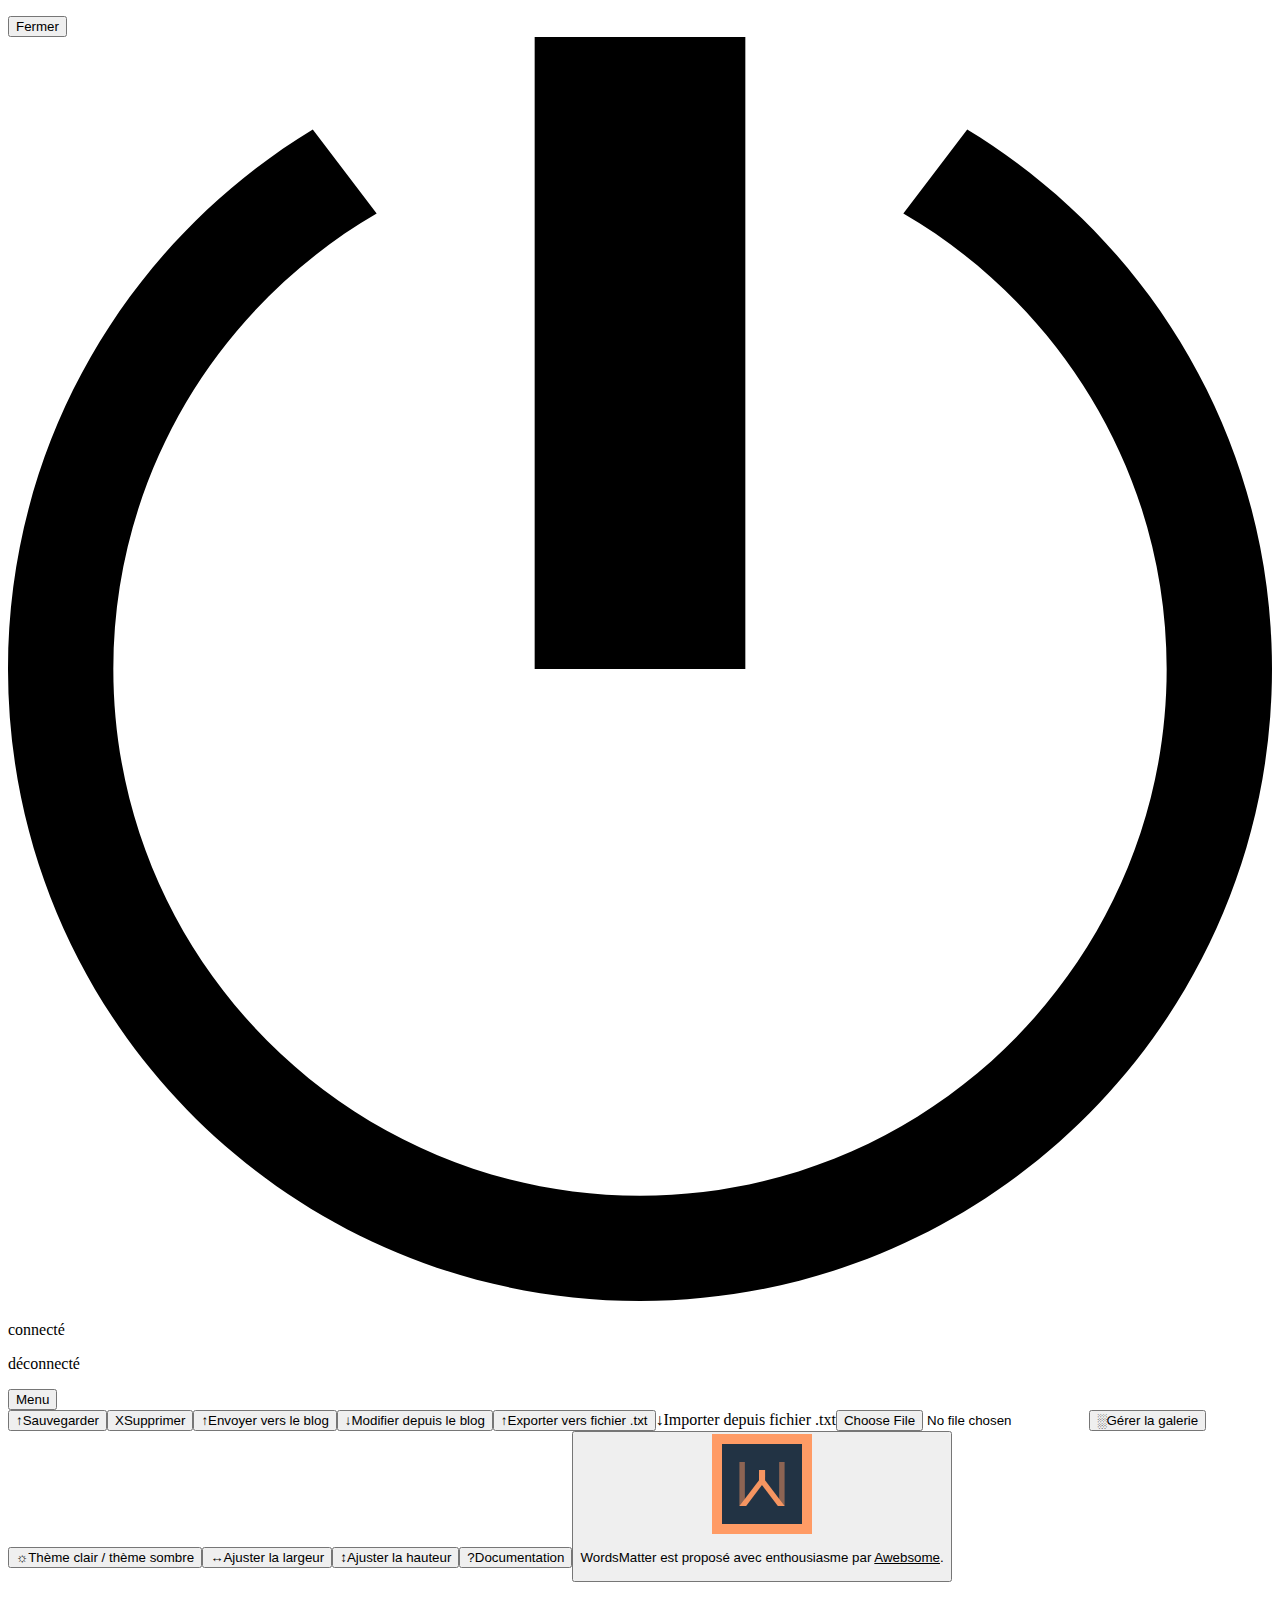
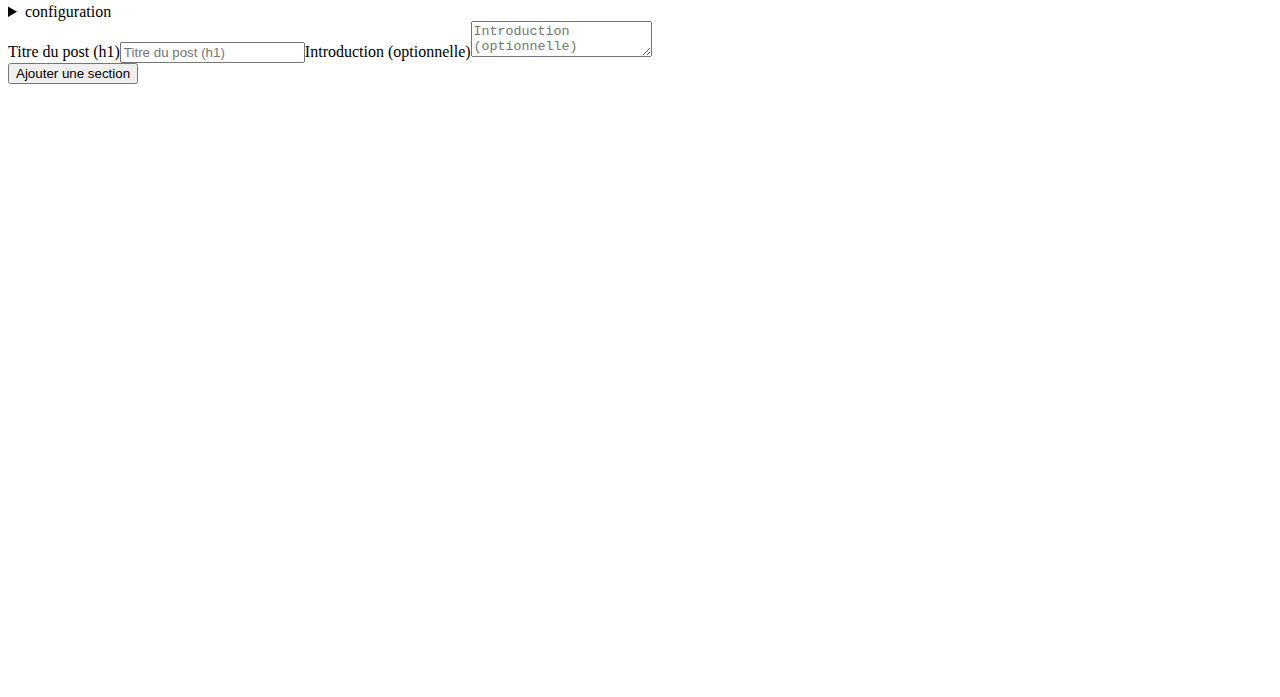
==== commit 97f00886: "Isolate fr/en languages." ====
--- a/dev/index.html
+++ b/dev/index.html
@@ -5,11 +5,14 @@
 	<link rel="stylesheet" type="text/css" href="./app/css/app.css" />
 	<link rel="stylesheet" type="text/css" href="./app/css/custom.css" />
 	<meta charset="utf-8" />
+	<meta name="description" content="" />
 	<meta name="viewport" content="width=device-width, initial-scale=1.0, shrink-to-fit=no" />
 	<title>WordsMatter</title>
 </head>
 <body>
 	<script src="./app/js/config.js"></script>
+	<script src="./app/js/i18n.fr.js"></script>
+	<script src="./app/js/regexes.js"></script>
 	<script src="./app/js/functions.js"></script>
 	<script src="./app/js/start.js"></script>
 </body>
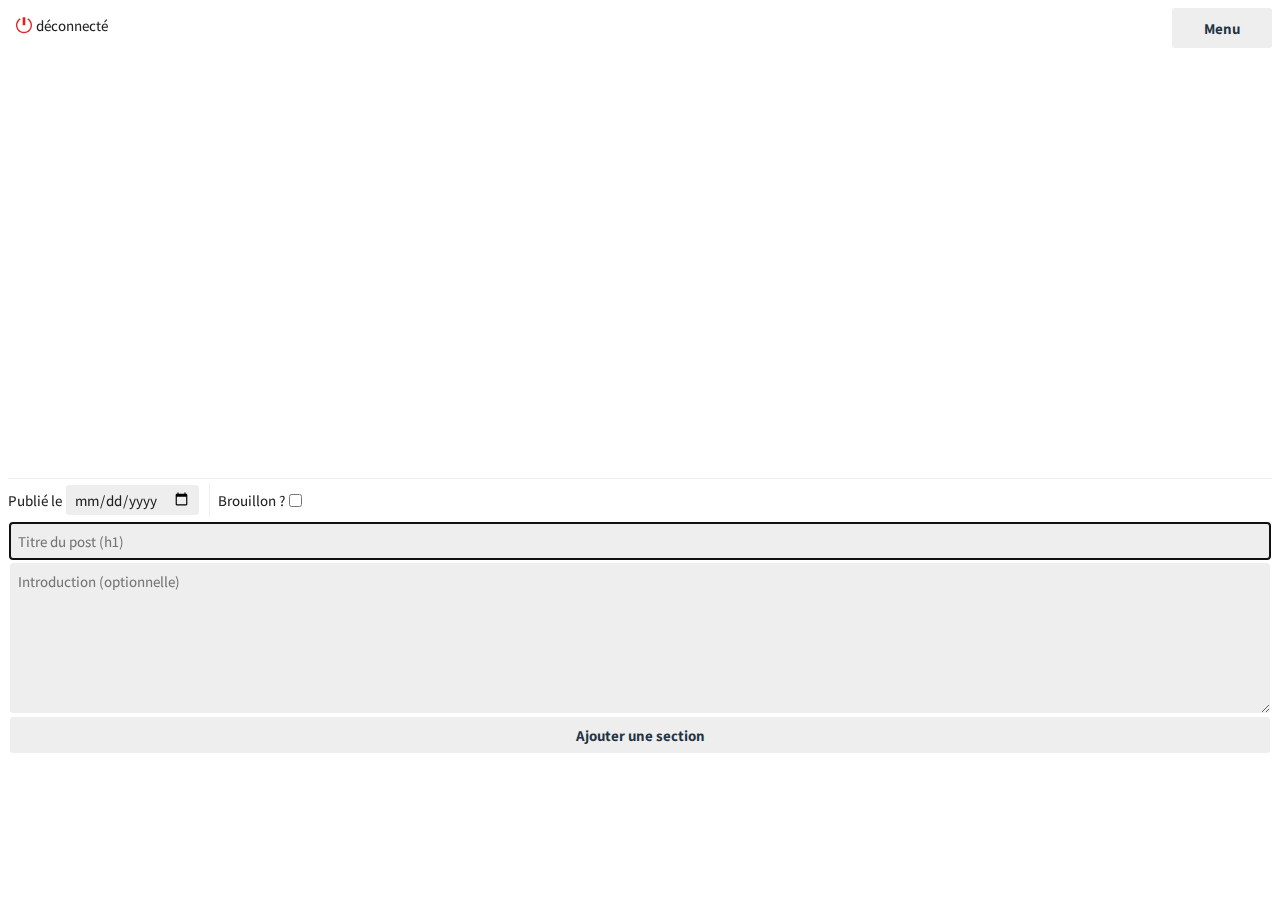
==== commit 6daadcb7: "(compromise) Re add the full translation of the App in the config file to automatize process." ====
--- a/dev/index.html
+++ b/dev/index.html
@@ -11,7 +11,6 @@
 </head>
 <body>
 	<script src="./app/js/config.js"></script>
-	<script src="./app/js/i18n.fr.js"></script>
 	<script src="./app/js/regexes.js"></script>
 	<script src="./app/js/functions.js"></script>
 	<script src="./app/js/start.js"></script>
--- a/dev/app/css/app.css
+++ b/dev/app/css/app.css
@@ -0,0 +1,393 @@
+@font-face {
+	font-display: swap;
+	font-family: "Assistant";
+	src: url("../fonts/Assistant-Medium.woff2") format("woff2");
+}
+@font-face {
+	font-display: swap;
+	font-family: "Assistant";
+	src: url("../fonts/Assistant-Bold.woff2") format("woff2");
+	font-weight: bold;
+}
+
+@keyframes visible {
+	0% {
+		transform: translateY(-300px);
+	}
+	15%, 85% {
+		transform: initial;
+	}
+	100% {
+		transform: translateY(-300px);
+	}
+}
+
+/* Common states. */
+
+	.serv-required, .ws-require {
+		display: none !important;
+	}
+
+	.serv-available .serv-required, .ws-available .ws-required {
+		display: grid !important;
+	}
+
+	.serv-available .status svg {
+		fill: var(--good-color);
+	}
+
+	.online, .serv-available .offline {
+		display: none;
+	}
+
+	.serv-available .online {
+		display: block;
+	}
+
+/* Commons. */
+
+	button, input, textarea, #label-open-file {
+		background-color: var(--color4);
+		border: none;
+		box-sizing: border-box;
+		color: var(--color5);
+		font-family: inherit;
+		font-size: 1em;
+		margin: 2px;
+		padding: 8px;
+		border-radius: 3px;
+	}
+	textarea {
+		resize: vertical;
+	}
+	button, #label-open-file {
+		color: var(--color1);
+		cursor: pointer;
+		font-weight: bold;
+	}
+	button.--danger {
+		background-color: var(--bad-color);
+		color: #fff;
+	}
+	button:focus, button:hover, #label-open-file:focus, #label-open-file:hover {
+		opacity: 0.85;
+	}
+
+	body {
+		--bad-color: #d22;
+		--color1: #234;
+		--color2: #F59561;
+		--color3: #fff;
+		--color4: #eee;
+		--color5: #222;
+		--good-color: #282;
+		align-items: center;
+		background-color: var(--color3);
+		color: var(--color5);
+		display: flex;
+		font-family: "Assistant", sans-serif;
+		font-size: 0.95em;
+		justify-content: center;
+		margin: 0;
+		position: fixed;
+		width: 100%;
+	}
+	body.--dark {
+		--bad-color: #f33;
+		--color1: #F59561;
+		--color2: #234;
+		--color3: #111;
+		--color4: #222;
+		--color5: #fff;
+		--good-color: #3f3;
+	}
+
+	main {
+		box-sizing: border-box;
+		display: grid;
+		gap: 8px;
+		grid-template-rows: auto 1fr 1fr;
+		max-width: 100%;
+		min-width: 300px;
+		padding: 8px;
+		width: 100%;
+	}
+	.--mw1024px { max-width: 1024px; }
+	.--mw1280px { max-width: 1280px; }
+	.--mw360px { max-width: 360px; }
+	.--mw540px { max-width: 540px; }
+	.--mw768px { max-width: 768px; }
+
+	.in {
+		display: flex;
+		flex-direction: column;
+		overflow-y: auto;
+		scroll-behavior: smooth;
+		scrollbar-color: var(--color1) var(--color4);
+		scrollbar-width: thin;
+	}
+
+/* Show if connected or not to the API. */
+
+.status {
+	display: flex;
+	margin-left: 8px;
+	position: absolute;
+	top: 0;
+}
+.status svg {
+	fill: var(--bad-color);
+	margin-right: 4px;
+	width: 16px;
+}
+
+/* Simple message, no action required. */
+
+	.notice {
+		position: fixed;
+		top: 0;
+		transform: translateY(-300px);
+	}
+	.notice.--visible {
+		animation: visible 3s ease 1 0s both;
+		background-color: var(--color3);
+		box-sizing: border-box;
+		font-weight: bold;
+		margin: 0;
+		padding: 8px;
+		text-align: center;
+		transform: initial;
+		z-index: 1;
+	}
+	.notice.--visible.--good::before {
+		color: var(--good-color);
+		content: "✔ ";
+	}
+	.notice.--visible.--bad::before {
+		color: var(--bad-color);
+		content: "✘ ";
+	}
+
+/* Advanced message, requiring user action. */
+
+	.dial {
+		background-color: var(--color3);
+		bottom: 0;
+		color: var(--color5);
+		display: none;
+		flex-direction: column;
+		left: 0;
+		overflow-y: auto;
+		padding: 8px;
+		position: fixed;
+		right: 0;
+		top: 0;
+		z-index: 1;
+	}
+	.dial.--visible {
+		display: flex;
+	}
+	.dial h2 {
+		margin-top: 0;
+		border-bottom: solid 1px;
+	}
+	.dial h4 {
+		margin-bottom: 8px;
+		margin-top: 0;
+	}
+	.dial > button {
+		height: 40px;
+		position: fixed;
+		margin: 0;
+		right: 8px;
+		top: 8px;
+		width: 100px;
+	}
+	.dial-content {
+		margin: auto;
+		max-height: 85vh;
+		max-width: 768px;
+		width: 85%;
+		word-wrap: break-word;
+	}
+	.dial label, .dial input, .dial textarea {
+		box-sizing: border-box;
+		display: block;
+		margin: 8px 0;
+		width: 100%;
+	}
+	.dial label > input {
+		margin-top: 4px;
+	}
+	.dial input[type="checkbox"] {
+		display: inline-block;
+		margin-right: 4px;
+		width: initial;
+	}
+	.dial ul { /* .getposts-ul, .getimages-ul, .exportpost-ul */
+		border: solid 1px var(--color4);
+		border-bottom: none;
+		box-sizing: border-box;
+		display: grid;
+		gap: 32px;
+		grid-template-columns: repeat(auto-fit, 200px);
+		justify-content: center;
+		list-style-type: none;
+		max-height: 50vh;
+		overflow-y: auto;
+		padding: 30px;
+		scrollbar-color: var(--color1) var(--color4);
+		scrollbar-width: thin;
+	}
+	.getposts-ul li {
+		display: grid;
+		gap: 8px;
+		grid-template-columns: 40px 1fr;
+	}
+	.dial .exportpost-ul, .exportpost-ul li {
+		display: block;
+	}
+	.dial img {
+		border-radius: 3px;
+		display: block;
+		height: 100px;
+		margin: 8px 2px -8px 2px;
+		object-fit: cover;
+		width: 100%;
+	}
+	.dial .--danger {
+		width: 40px;
+	}
+	.dial li button:last-child {
+		text-align: left;
+	}
+	.private, .published {
+		display: block;
+		font-size: 0.85em;
+		font-weight: normal;
+	}
+	.private { color: var(--bad-color); }
+	.published { color: var(--good-color); }
+
+ /* Navigation bar. */
+
+	.nav {
+		display: flex;
+		justify-content: flex-end;
+	}
+	.nav p {
+		margin: 0
+	}
+	.nav > button {
+		margin: 0;
+		height: 40px;
+		width: 100px;
+	}
+	.nav > div {
+		display: none;
+	}
+	.nav.--visible > div {
+		background-color: var(--color3);
+		display: initial;
+		position: fixed;
+	}
+	.nav > div button, .nav label {
+		align-items: center;
+		display: grid;
+		gap: 8px;
+		grid-template-columns: 30px auto;
+		text-align: left;
+		width: 300px;
+		margin: 4px;
+	}
+	.nav span {
+		color: var(--color5);
+		font-size: 1.25em;
+		font-weight: normal;
+		text-align: center;
+	}
+	.nav > div button:nth-child(9) {
+		display: none;
+	}
+	.nav > div button:last-of-type {
+		font-weight: normal;
+		gap: 8px;
+		grid-template-columns: 50px auto;
+		line-height: 20px;
+	}
+	.nav img {
+		width: 50px;
+		display: block;
+	}
+	.nav input {
+		position: absolute;
+		top: -100vh;
+	}
+	@media screen and (min-width: 768px) {
+		.nav > div button:nth-child(9) {
+			display: grid;
+		}
+	}
+	@media screen and (max-height: 600px) {
+		.nav.--visible > div {
+			display: grid;
+			grid-template-columns: 1fr 1fr;
+		}
+		.nav > div > button, .nav label, #label-open-file {
+			margin: 2px;
+			width: initial;
+			font-size: 0.95em;
+		}
+		.nav > div > button:last-child {
+			display: none;
+		}
+	}
+
+ /* Post edition. */
+
+	.config {
+		display: flex;
+		flex-wrap: wrap;
+		padding: 4px 0;
+		border-top: solid 1px var(--color4);
+	}
+	.config label {
+		align-items: center;
+		border-right: solid 1px var(--color4);
+		display: flex;
+		margin-right: 8px;
+		padding-right: 8px;
+		position: initial !important;
+	}
+	.config label:last-of-type {
+		border-right: none;
+	}
+	.config input {
+		margin-left: 4px;
+		padding: 4px 8px;	
+	}
+
+	.content {
+		display: flex;
+		flex-direction: column;
+	}
+
+	.in label {
+		left: -9999px;
+		position: absolute;
+	}
+	.in textarea {
+		grid-area: content;
+		min-height: 150px;
+		resize: vertical;
+		scrollbar-color: var(--color1) var(--color4);
+		scrollbar-width: thin;
+	}
+	.in-sec {
+		display: grid;
+		grid-template-areas: "title title title" "but but content" "but but content" "but but content" "but but content" "but but content" "but but content";
+		grid-template-columns: repeat(2, 40px) 1fr;
+	}
+	.in-sec input {
+		grid-area: title;
+	}--- a/dev/app/css/custom.css
+++ b/dev/app/css/custom.css
@@ -0,0 +1,21 @@
+/* 
+	
+	In WordsMatter, .out is the primary container used to display formatted content. 
+	Paste some styles from the blog AS CHILDREN of .out to see them applied live.
+
+*/
+
+/* Don't delete or overwrite these values ! */
+.out { overflow-y: auto !important;}
+.out img { max-width:100% !important; }
+
+/* Do what you want below ! */
+.out {
+	padding: 0 10px;
+	scrollbar-color: var(--color1) var(--color4);
+	scrollbar-width: thin;
+	word-wrap: break-word;
+}
+.out a {
+	color: var(--color1);
+}